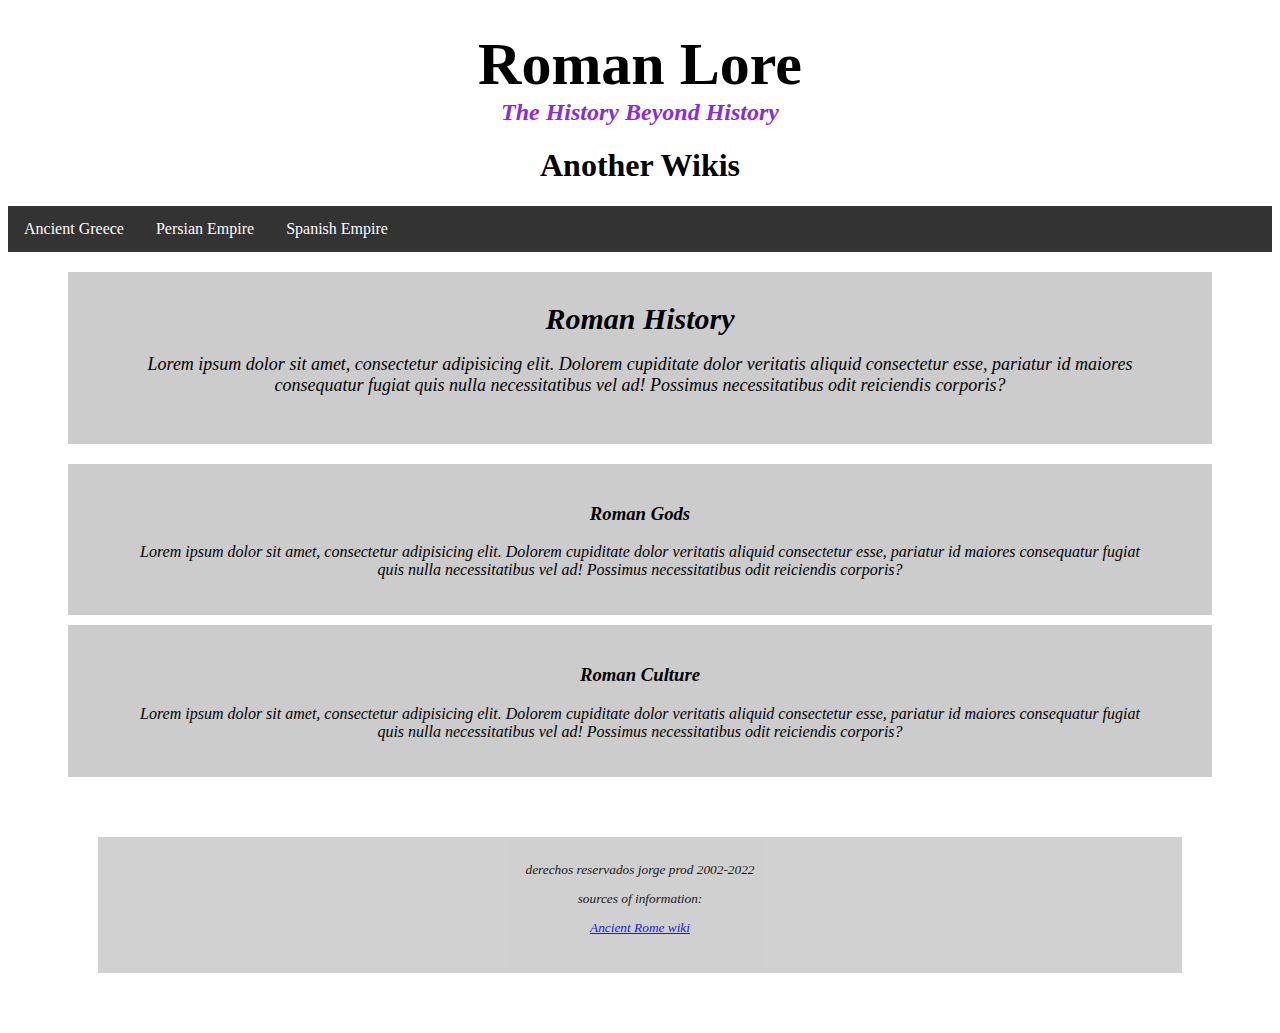
==== index.html @ 398689ac "segunda version" ====
<!DOCTYPE html>
<html lang="en">
<head>
    <meta charset="UTF-8">
    <meta http-equiv="X-UA-Compatible" content="IE=edge">
    <meta name="viewport" content="width=device-width, initial-scale=1.0">
    <title>Document</title>
    <link rel="stylesheet" href="./css/index_style.css">  
</head>

<body>
    <header>
        <h1 id="Roman-thing">Roman Lore</h1>
            <h2 id="SubRoman-thing">The History Beyond History</h2>
    <nav>
        <div class="logo">
     <h1>Another Wikis</h1>
     </div>
            <ul>
                <li><a href="./pages/greek.html">Ancient Greece</a></li>
                <li><a href="./pages/persian.html">Persian Empire</a></li>
                <li><a href="./pages/spanishempire.html">Spanish Empire</a></li>
            </ul>
     </nav>
    
<section>
        <article class="featured">
            <h3 class="featured-title">Roman History</h3>
            <p class="featured-excerpt">Lorem ipsum dolor sit amet, consectetur adipisicing elit. Dolorem cupiditate dolor veritatis aliquid consectetur esse, pariatur id maiores consequatur fugiat quis nulla necessitatibus vel ad! Possimus necessitatibus odit reiciendis corporis?
            </p>
        </article>
        <article class="news">
            <h3 class="news-title">Roman Gods</h3>
            <p class="news-excerpt">Lorem ipsum dolor sit amet, consectetur adipisicing elit. Dolorem cupiditate dolor veritatis aliquid consectetur esse, pariatur id maiores consequatur fugiat quis nulla necessitatibus vel ad! Possimus necessitatibus odit reiciendis corporis?
            </p>
        </article>
        <article class="news">
            <h3 class="news-title">Roman Culture</h3>
            <p class="news-excerpt">Lorem ipsum dolor sit amet, consectetur adipisicing elit. Dolorem cupiditate dolor veritatis aliquid consectetur esse, pariatur id maiores consequatur fugiat quis nulla necessitatibus vel ad! Possimus necessitatibus odit reiciendis corporis?
            </p>
        </article>
</section>
<footer class="ending">
    <small>derechos reservados jorge prod 2002-2022</small>
    <small>
        <p>sources of information: <address>
            <a href="https://es.wikipedia.org/wiki/Antigua_Roma">Ancient Rome wiki </a>
        </address></p>
    </small>
    </footer> 
</body>
</html>
---- css/index_style.css ----
body{ background-image: url(https://images.squarespace-cdn.com/content/v1/5497331ae4b0148a6141bd47/1495850380420-XLOEYOLWX2ZLHO9MQRKB/fall-of-carthage.jpg?format=1500w);
    background-repeat: no-repeat;
    background-position: center center;
    background-attachment: fixed;
    background-size: cover;
    }
    
    header{
        text-align: center;
    }
    
    #Roman-thing{font-size: 60px;
        margin: 30px 0 0 0;
    }
    
    #SubRoman-thing{
        font-style: italic;
        font-size: 25;
        color:blueviolet;
        margin: 0;
    }
    ul {
        list-style-type: none;
        margin: 0;
        padding: 0;
        overflow: hidden;
        background-color: #333;
      }
      
      li {
        float: left;
      }
      
      li a {
        display: block;
        color: white;
        text-align: center;
        padding: 14px 16px;
        text-decoration: none;
      }
      
      /* Change the link color to #111 (black) on hover */
      li a:hover {
        background-color: #111;
      }
      
    .featured{ 
        font-style: italic;
     margin: 20px 60px;
     padding: 30px 60px;
     background-color: #ccc;
    
    }
    .featured-title{
        font-style: italic;
        font-size: 30px;
        margin: 0;
    }
    .featured-excerpt{
        font-style: italic;
        font-size: 18px;
    }
    .news{
        font-style: italic;
        margin: 10px 60px;
        padding: 20px 60px;
        background-color: #ccc;
    }
    footer{text-align: end;
    text-align: center;
    background-color: #ccc ;
    margin: 10px 10x;
    padding: 23px 0;
    opacity: 0.9;
    }
    .ending{
        font-style: italic;
        margin: 60px 90px;
        padding: 20px 60px
        background-color #ccc;
    }
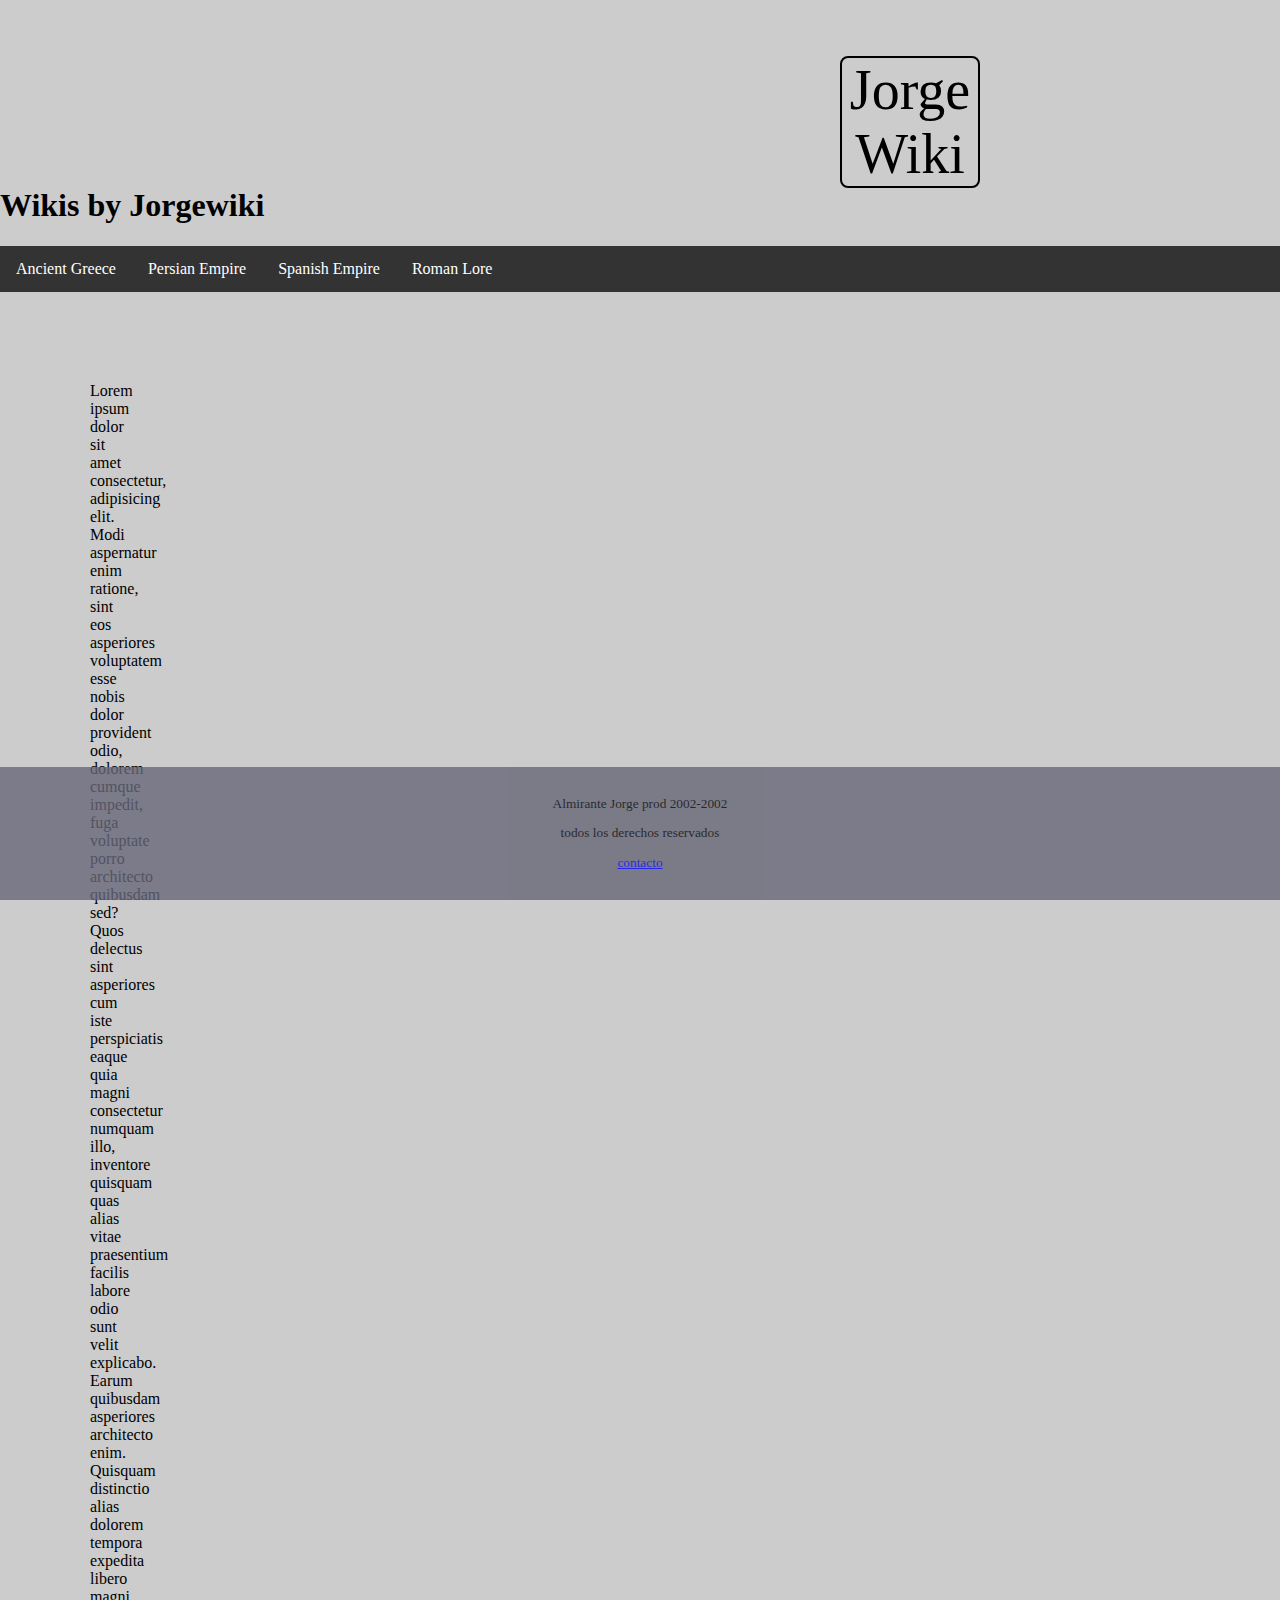
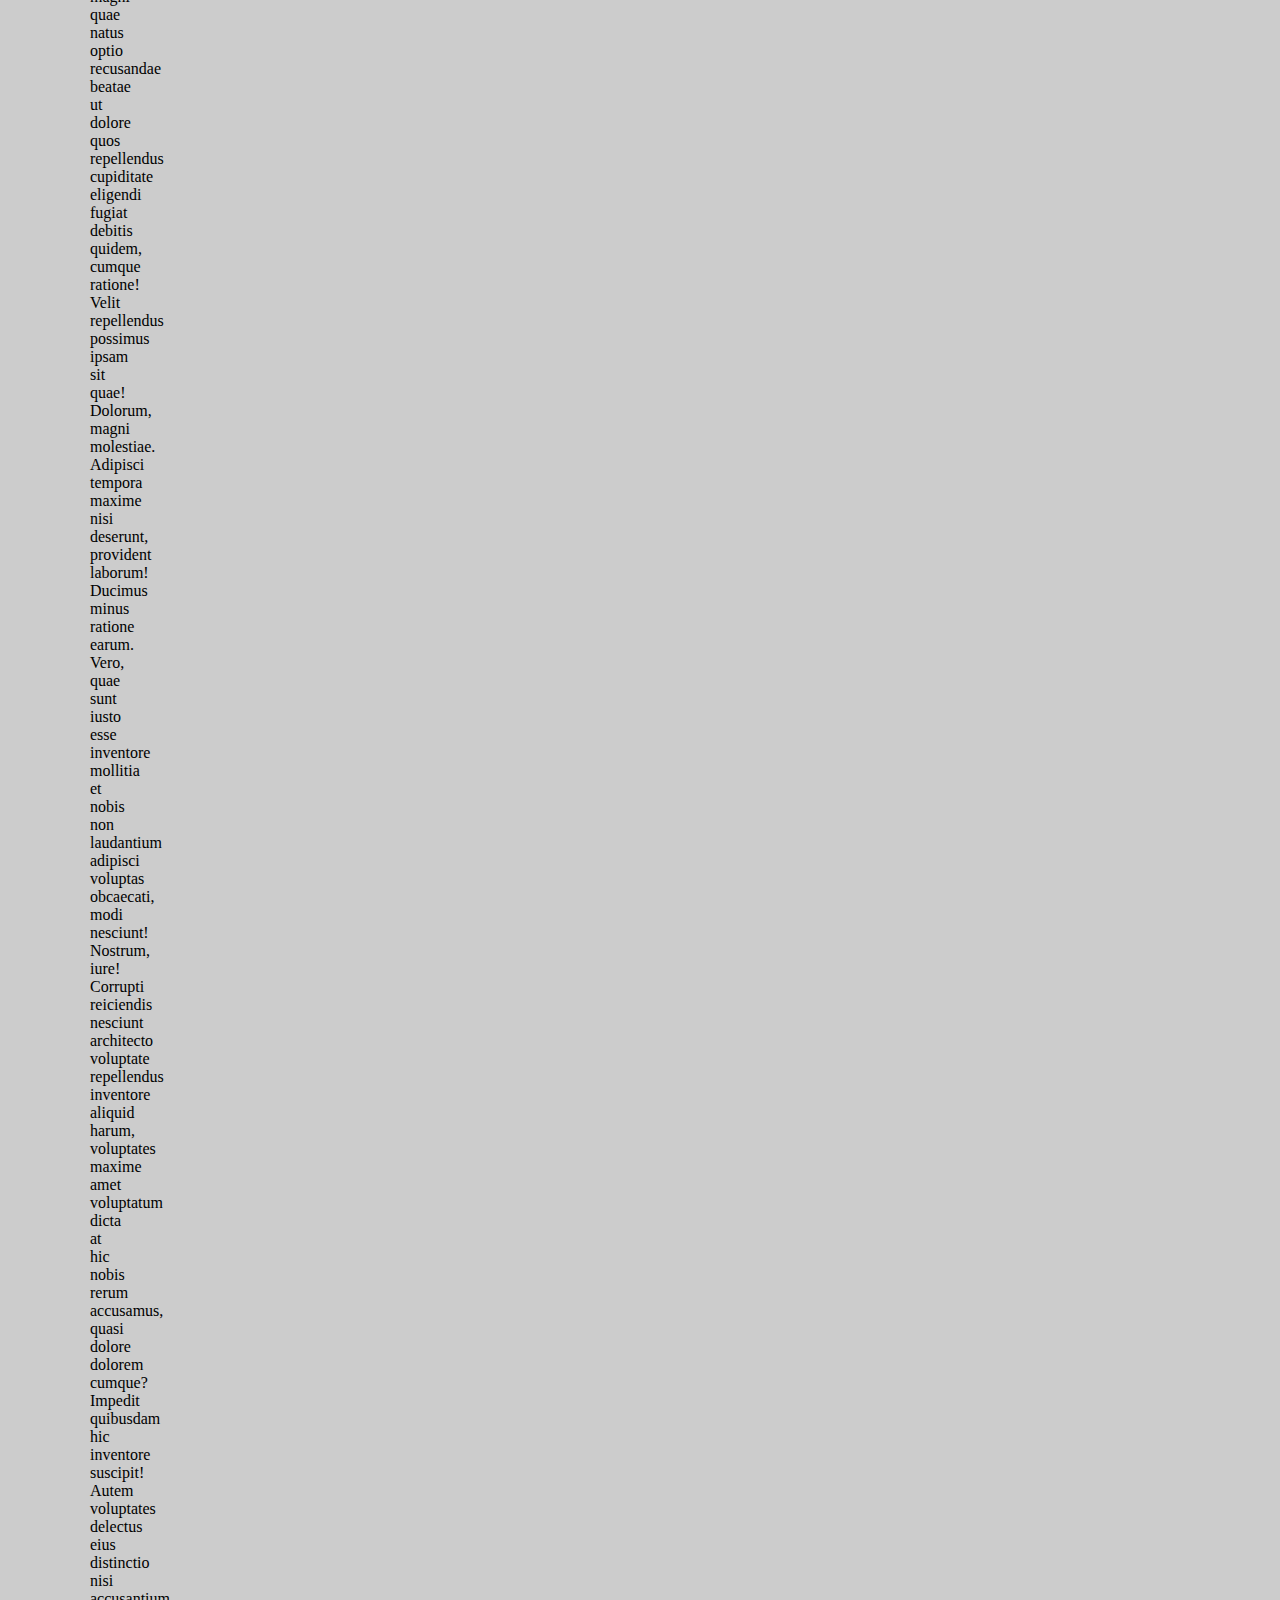
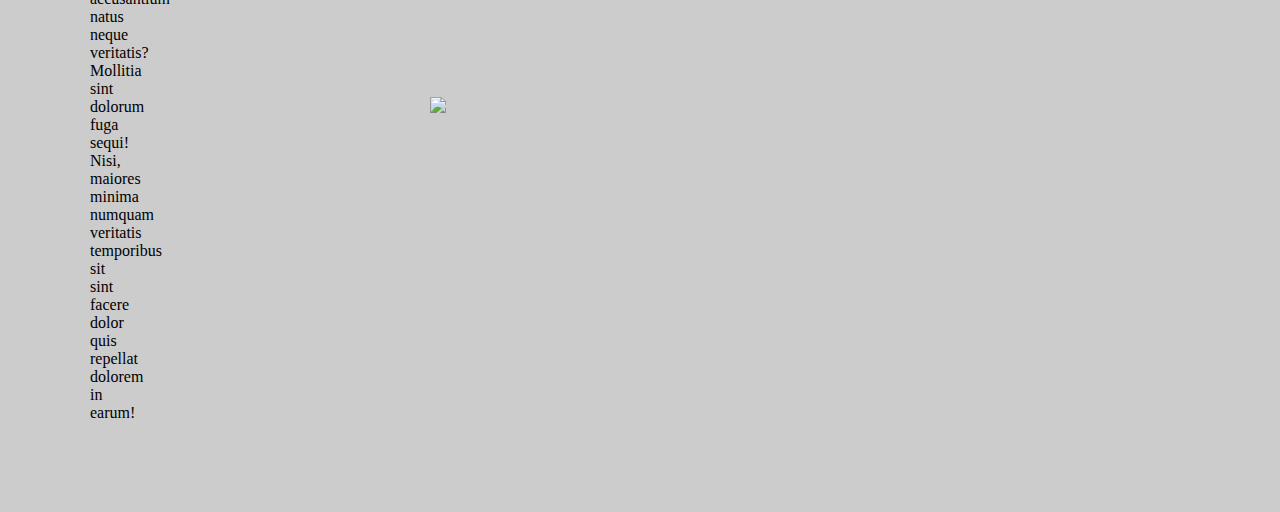
==== commit eae9422d: "ultima revisión" ====
--- a/index.html
+++ b/index.html
@@ -4,49 +4,57 @@
     <meta charset="UTF-8">
     <meta http-equiv="X-UA-Compatible" content="IE=edge">
     <meta name="viewport" content="width=device-width, initial-scale=1.0">
-    <title>Document</title>
-    <link rel="stylesheet" href="./css/index_style.css">  
+    <link rel="stylesheet" href="./css/stylesheet.css">
+    <title>Jorge Wiki</title>
+    <style type="text/css">.disclaimer { display: none; }</style>
 </head>
-
 <body>
-    <header>
-        <h1 id="Roman-thing">Roman Lore</h1>
-            <h2 id="SubRoman-thing">The History Beyond History</h2>
-    <nav>
-        <div class="logo">
-     <h1>Another Wikis</h1>
+    <header class="up">
+        <p class="logo"> Jorge Wiki</p>
+     </header>
+     <nav>
+        <div class="wikis">
+     <h1>Wikis by Jorgewiki</h1>
      </div>
             <ul>
                 <li><a href="./pages/greek.html">Ancient Greece</a></li>
                 <li><a href="./pages/persian.html">Persian Empire</a></li>
                 <li><a href="./pages/spanishempire.html">Spanish Empire</a></li>
+                <li><a href="./pages/rome.html">Roman Lore</a></li>
             </ul>
      </nav>
+
+
+     <main class="mainpage">
+        <section>
+      <p>Lorem ipsum dolor sit amet consectetur, adipisicing elit. Modi aspernatur enim ratione, sint eos asperiores voluptatem esse nobis dolor provident odio, dolorem cumque impedit, fuga voluptate porro architecto quibusdam sed?
+      Quos delectus sint asperiores cum iste perspiciatis eaque quia magni consectetur numquam illo, inventore quisquam quas alias vitae praesentium facilis labore odio sunt velit explicabo. Earum quibusdam asperiores architecto enim.
+      Quisquam distinctio alias dolorem tempora expedita libero magni quae natus optio recusandae beatae ut dolore quos repellendus cupiditate eligendi fugiat debitis quidem, cumque ratione! Velit repellendus possimus ipsam sit quae!
+      Dolorum, magni molestiae. Adipisci tempora maxime nisi deserunt, provident laborum! Ducimus minus ratione earum. Vero, quae sunt iusto esse inventore mollitia et nobis non laudantium adipisci voluptas obcaecati, modi nesciunt!
+      Nostrum, iure! Corrupti reiciendis nesciunt architecto voluptate repellendus inventore aliquid harum, voluptates maxime amet voluptatum dicta at hic nobis rerum accusamus, quasi dolore dolorem cumque? Impedit quibusdam hic inventore suscipit!
+      Autem voluptates delectus eius distinctio nisi accusantium natus neque veritatis? Mollitia sint dolorum fuga sequi! Nisi, maiores minima numquam veritatis temporibus sit sint facere dolor quis repellat dolorem in earum!</p>
+    </section> 
     
-<section>
-        <article class="featured">
-            <h3 class="featured-title">Roman History</h3>
-            <p class="featured-excerpt">Lorem ipsum dolor sit amet, consectetur adipisicing elit. Dolorem cupiditate dolor veritatis aliquid consectetur esse, pariatur id maiores consequatur fugiat quis nulla necessitatibus vel ad! Possimus necessitatibus odit reiciendis corporis?
-            </p>
-        </article>
-        <article class="news">
-            <h3 class="news-title">Roman Gods</h3>
-            <p class="news-excerpt">Lorem ipsum dolor sit amet, consectetur adipisicing elit. Dolorem cupiditate dolor veritatis aliquid consectetur esse, pariatur id maiores consequatur fugiat quis nulla necessitatibus vel ad! Possimus necessitatibus odit reiciendis corporis?
-            </p>
-        </article>
-        <article class="news">
-            <h3 class="news-title">Roman Culture</h3>
-            <p class="news-excerpt">Lorem ipsum dolor sit amet, consectetur adipisicing elit. Dolorem cupiditate dolor veritatis aliquid consectetur esse, pariatur id maiores consequatur fugiat quis nulla necessitatibus vel ad! Possimus necessitatibus odit reiciendis corporis?
-            </p>
-        </article>
+</main>
+  
+       <section class="war">
+<img class="img" src="https://upload.wikimedia.org/wikipedia/commons/thumb/9/93/Siege-alesia-vercingetorix-jules-cesar.jpg/640px-Siege-alesia-vercingetorix-jules-cesar.jpg">
+
+
+
 </section>
-<footer class="ending">
-    <small>derechos reservados jorge prod 2002-2022</small>
-    <small>
-        <p>sources of information: <address>
-            <a href="https://es.wikipedia.org/wiki/Antigua_Roma">Ancient Rome wiki </a>
-        </address></p>
-    </small>
-    </footer> 
+
+    <footer>
+<small>
+    <p> 
+        Almirante Jorge prod 2002-2002
+
+    </p>
+<p> todos los derechos reservados </p>
+ <p> <a href="https://www.youtube.com/watch?v=dQw4w9WgXcQ"> contacto </a></p>
+</small>
+
+
+    </footer>
 </body>
 </html>--- a/css/stylesheet.css
+++ b/css/stylesheet.css
@@ -0,0 +1,82 @@
+
+
+
+
+
+.up{text-align: center;
+width: 140px;
+height: 110px;
+padding-left: 840px;
+font-size: 56px;
+
+background-attachment: fixed;
+
+background-position: center center;
+background-repeat: no-repeat;
+}
+p.logo{
+    border: 2px solid black;
+    border-radius: 8px;
+    padding: px;
+}
+
+.mainpage{
+text-align: center;
+margin: 90px;
+padding-right: 1100px;
+
+
+}
+
+.sidebar{
+    text-align: right;
+
+
+}
+
+.img{
+width: 720px;
+height: auto;
+margin-right: 130px;
+margin-block: -415px;
+float:right;
+
+}
+body{
+    margin: 0;
+    background-color: #ccc;
+    font-family: italic;
+}
+ul {
+    list-style-type: none;
+    margin: 0;
+    padding: 0;
+    overflow: hidden;
+    background-color: #333;
+  }
+  
+  li {
+    float: left;
+  }
+  
+  li a {
+    display: block;
+    color: white;
+    text-align: center;
+    padding: 14px 16px;
+    text-decoration: none;
+  }
+
+  li a:hover {
+    background-color: #111;
+  }
+footer{
+    
+    text-align: end;
+    text-align: center;
+    background-color: rgb(103, 103, 120);
+    padding: 1em 0;
+    position: absolute;
+    opacity: 0.8;
+    bottom: 0;
+ width: 100%;   }   